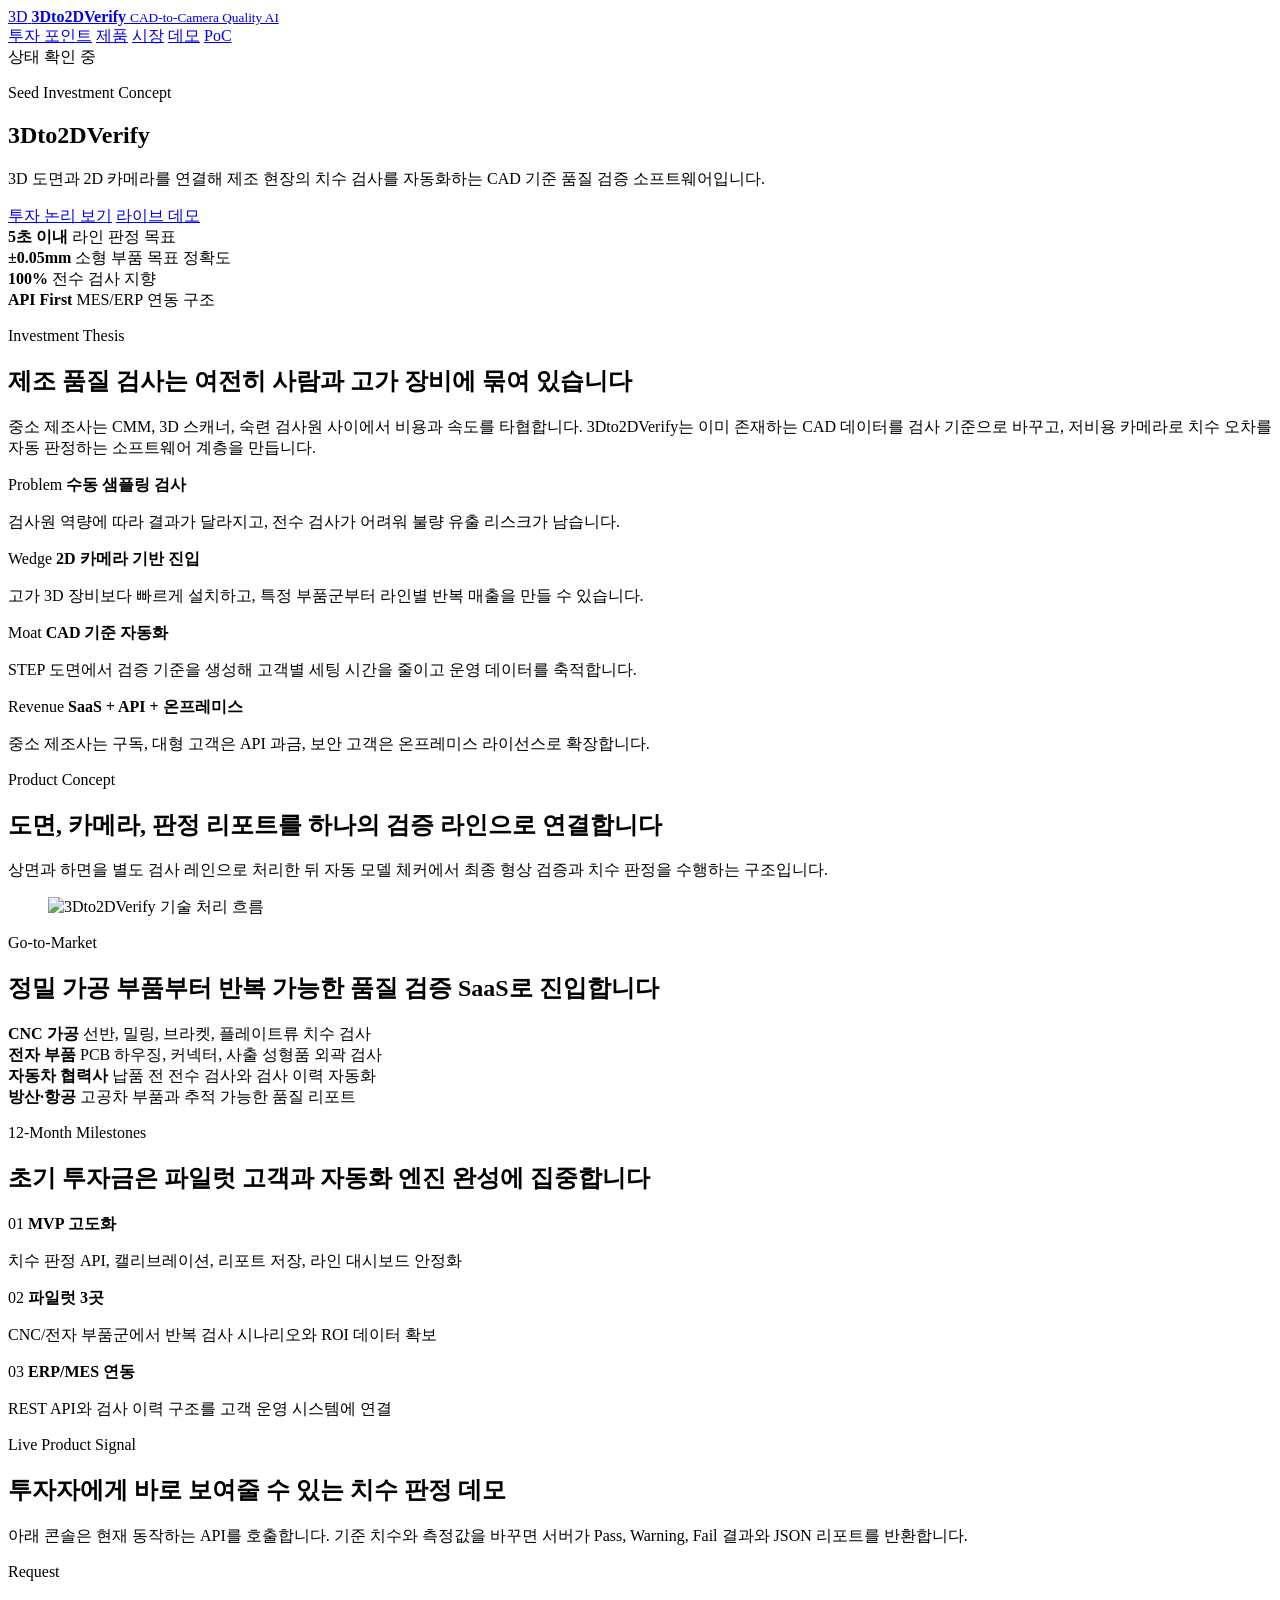
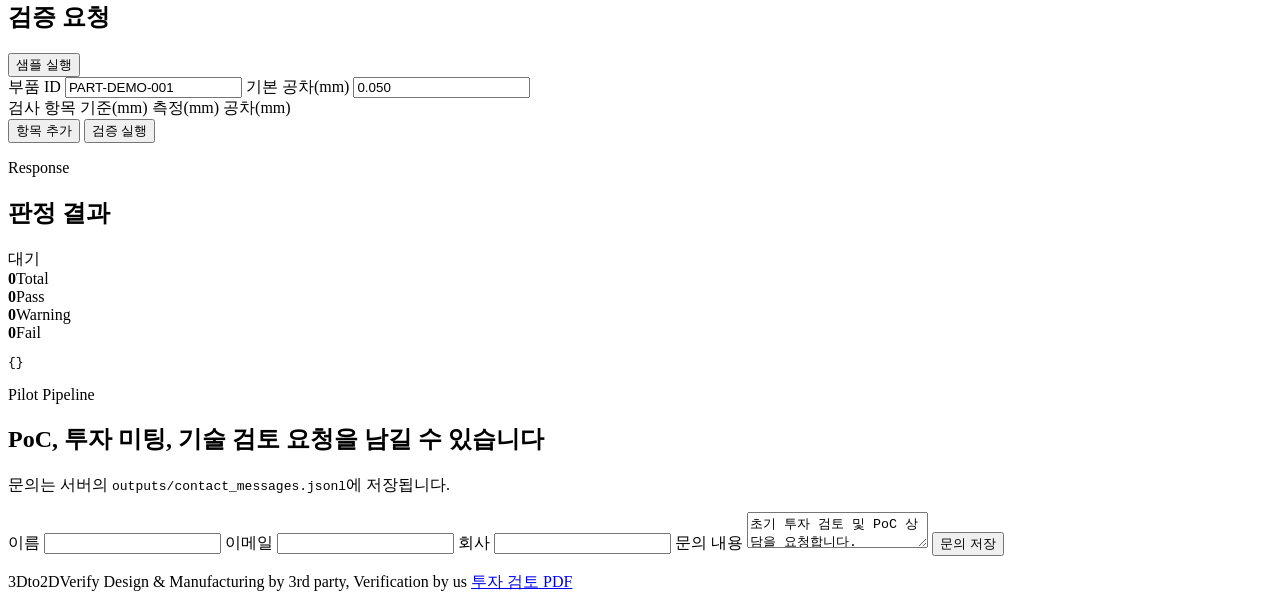
==== web/index.html @ 89f02809 "Add Render deployment web service" ====
<!doctype html>
<html lang="ko">
  <head>
    <meta charset="utf-8" />
    <meta name="viewport" content="width=device-width, initial-scale=1" />
    <title>3Dto2DVerify | 초기 투자 컨셉</title>
    <meta
      name="description"
      content="3D CAD와 2D 카메라를 연결해 제조 품질 검사를 자동화하는 초기 투자용 회사 컨셉 페이지"
    />
    <link rel="stylesheet" href="/static/styles.css" />
  </head>
  <body>
    <header class="topbar">
      <a class="brand" href="/" aria-label="3Dto2DVerify 홈">
        <span class="brand-mark">3D</span>
        <span>
          <strong>3Dto2DVerify</strong>
          <small>CAD-to-Camera Quality AI</small>
        </span>
      </a>
      <nav class="nav">
        <a href="#thesis">투자 포인트</a>
        <a href="#product">제품</a>
        <a href="#market">시장</a>
        <a href="#demo">데모</a>
        <a href="#contact">PoC</a>
      </nav>
      <div class="status-pill" id="serviceStatus">상태 확인 중</div>
    </header>

    <main>
      <section class="hero">
        <div class="hero-content">
          <p class="eyebrow">Seed Investment Concept</p>
          <h1>3Dto2DVerify</h1>
          <p class="hero-copy">
            3D 도면과 2D 카메라를 연결해 제조 현장의 치수 검사를 자동화하는
            CAD 기준 품질 검증 소프트웨어입니다.
          </p>
          <div class="hero-actions">
            <a class="primary-link" href="#thesis">투자 논리 보기</a>
            <a class="secondary-link" href="#demo">라이브 데모</a>
          </div>
        </div>
        <div class="hero-metrics" aria-label="핵심 투자 지표">
          <div>
            <strong>5초 이내</strong>
            <span>라인 판정 목표</span>
          </div>
          <div>
            <strong>±0.05mm</strong>
            <span>소형 부품 목표 정확도</span>
          </div>
          <div>
            <strong>100%</strong>
            <span>전수 검사 지향</span>
          </div>
          <div>
            <strong>API First</strong>
            <span>MES/ERP 연동 구조</span>
          </div>
        </div>
      </section>

      <section class="thesis-section" id="thesis">
        <div class="section-copy">
          <p class="eyebrow">Investment Thesis</p>
          <h2>제조 품질 검사는 여전히 사람과 고가 장비에 묶여 있습니다</h2>
          <p>
            중소 제조사는 CMM, 3D 스캐너, 숙련 검사원 사이에서 비용과 속도를 타협합니다.
            3Dto2DVerify는 이미 존재하는 CAD 데이터를 검사 기준으로 바꾸고, 저비용 카메라로
            치수 오차를 자동 판정하는 소프트웨어 계층을 만듭니다.
          </p>
        </div>
        <div class="thesis-grid">
          <article class="thesis-card accent-blue">
            <span>Problem</span>
            <strong>수동 샘플링 검사</strong>
            <p>검사원 역량에 따라 결과가 달라지고, 전수 검사가 어려워 불량 유출 리스크가 남습니다.</p>
          </article>
          <article class="thesis-card accent-green">
            <span>Wedge</span>
            <strong>2D 카메라 기반 진입</strong>
            <p>고가 3D 장비보다 빠르게 설치하고, 특정 부품군부터 라인별 반복 매출을 만들 수 있습니다.</p>
          </article>
          <article class="thesis-card accent-amber">
            <span>Moat</span>
            <strong>CAD 기준 자동화</strong>
            <p>STEP 도면에서 검증 기준을 생성해 고객별 세팅 시간을 줄이고 운영 데이터를 축적합니다.</p>
          </article>
          <article class="thesis-card accent-red">
            <span>Revenue</span>
            <strong>SaaS + API + 온프레미스</strong>
            <p>중소 제조사는 구독, 대형 고객은 API 과금, 보안 고객은 온프레미스 라이선스로 확장합니다.</p>
          </article>
        </div>
      </section>

      <section class="product-section" id="product">
        <div class="section-copy">
          <p class="eyebrow">Product Concept</p>
          <h2>도면, 카메라, 판정 리포트를 하나의 검증 라인으로 연결합니다</h2>
          <p>
            상면과 하면을 별도 검사 레인으로 처리한 뒤 자동 모델 체커에서 최종 형상 검증과
            치수 판정을 수행하는 구조입니다.
          </p>
        </div>
        <figure class="flow-image">
          <img src="/assets/tech_overview.png" alt="3Dto2DVerify 기술 처리 흐름" />
        </figure>
      </section>

      <section class="market-section" id="market">
        <div class="market-header">
          <p class="eyebrow">Go-to-Market</p>
          <h2>정밀 가공 부품부터 반복 가능한 품질 검증 SaaS로 진입합니다</h2>
        </div>
        <div class="market-grid">
          <article>
            <strong>CNC 가공</strong>
            <span>선반, 밀링, 브라켓, 플레이트류 치수 검사</span>
          </article>
          <article>
            <strong>전자 부품</strong>
            <span>PCB 하우징, 커넥터, 사출 성형품 외곽 검사</span>
          </article>
          <article>
            <strong>자동차 협력사</strong>
            <span>납품 전 전수 검사와 검사 이력 자동화</span>
          </article>
          <article>
            <strong>방산·항공</strong>
            <span>고공차 부품과 추적 가능한 품질 리포트</span>
          </article>
        </div>
      </section>

      <section class="strategy-section">
        <div class="strategy-card">
          <p class="eyebrow">12-Month Milestones</p>
          <h2>초기 투자금은 파일럿 고객과 자동화 엔진 완성에 집중합니다</h2>
          <div class="milestone-list">
            <div>
              <span>01</span>
              <strong>MVP 고도화</strong>
              <p>치수 판정 API, 캘리브레이션, 리포트 저장, 라인 대시보드 안정화</p>
            </div>
            <div>
              <span>02</span>
              <strong>파일럿 3곳</strong>
              <p>CNC/전자 부품군에서 반복 검사 시나리오와 ROI 데이터 확보</p>
            </div>
            <div>
              <span>03</span>
              <strong>ERP/MES 연동</strong>
              <p>REST API와 검사 이력 구조를 고객 운영 시스템에 연결</p>
            </div>
          </div>
        </div>
      </section>

      <section class="demo-section" id="demo">
        <div class="section-copy">
          <p class="eyebrow">Live Product Signal</p>
          <h2>투자자에게 바로 보여줄 수 있는 치수 판정 데모</h2>
          <p>
            아래 콘솔은 현재 동작하는 API를 호출합니다. 기준 치수와 측정값을 바꾸면
            서버가 Pass, Warning, Fail 결과와 JSON 리포트를 반환합니다.
          </p>
        </div>

        <div class="console-grid">
          <section class="panel input-panel" aria-labelledby="inputTitle">
            <div class="panel-head">
              <div>
                <p class="eyebrow">Request</p>
                <h2 id="inputTitle">검증 요청</h2>
              </div>
              <button type="button" class="ghost-button" id="sampleButton">샘플 실행</button>
            </div>

            <form id="verifyForm" class="verify-form">
              <div class="field-row">
                <label>
                  부품 ID
                  <input id="partId" name="partId" value="PART-DEMO-001" autocomplete="off" />
                </label>
                <label>
                  기본 공차(mm)
                  <input id="tolerance" name="tolerance" type="number" min="0.001" step="0.001" value="0.050" />
                </label>
              </div>

              <div class="dimension-table" role="table" aria-label="검증 치수 목록">
                <div class="dimension-row dimension-header" role="row">
                  <span>검사 항목</span>
                  <span>기준(mm)</span>
                  <span>측정(mm)</span>
                  <span>공차(mm)</span>
                </div>
                <div id="dimensionRows"></div>
              </div>

              <div class="button-row">
                <button type="button" class="secondary-button" id="addRowButton">항목 추가</button>
                <button type="submit" class="primary-button">검증 실행</button>
              </div>
            </form>
          </section>

          <section class="panel result-panel" aria-labelledby="resultTitle">
            <div class="panel-head">
              <div>
                <p class="eyebrow">Response</p>
                <h2 id="resultTitle">판정 결과</h2>
              </div>
              <span class="verdict-badge" id="overallBadge">대기</span>
            </div>

            <div class="summary-grid" id="summaryGrid">
              <div><strong>0</strong><span>Total</span></div>
              <div><strong>0</strong><span>Pass</span></div>
              <div><strong>0</strong><span>Warning</span></div>
              <div><strong>0</strong><span>Fail</span></div>
            </div>

            <div class="result-list" id="resultList" aria-live="polite"></div>
            <pre class="json-view" id="jsonView">{}</pre>
          </section>
        </div>
      </section>

      <section class="contact-section" id="contact">
        <div class="section-copy">
          <p class="eyebrow">Pilot Pipeline</p>
          <h2>PoC, 투자 미팅, 기술 검토 요청을 남길 수 있습니다</h2>
          <p>문의는 서버의 <code>outputs/contact_messages.jsonl</code>에 저장됩니다.</p>
        </div>
        <form class="contact-form" id="contactForm">
          <label>
            이름
            <input id="contactName" required />
          </label>
          <label>
            이메일
            <input id="contactEmail" type="email" required />
          </label>
          <label>
            회사
            <input id="contactCompany" />
          </label>
          <label>
            문의 내용
            <textarea id="contactMessage" required>초기 투자 검토 및 PoC 상담을 요청합니다.</textarea>
          </label>
          <button type="submit" class="primary-button">문의 저장</button>
          <p class="form-note" id="contactResult" aria-live="polite"></p>
        </form>
      </section>
    </main>

    <footer>
      <span>3Dto2DVerify</span>
      <span>Design &amp; Manufacturing by 3rd party, Verification by us</span>
      <a href="/assets/solution.pdf">투자 검토 PDF</a>
    </footer>

    <script src="/static/app.js"></script>
  </body>
</html>
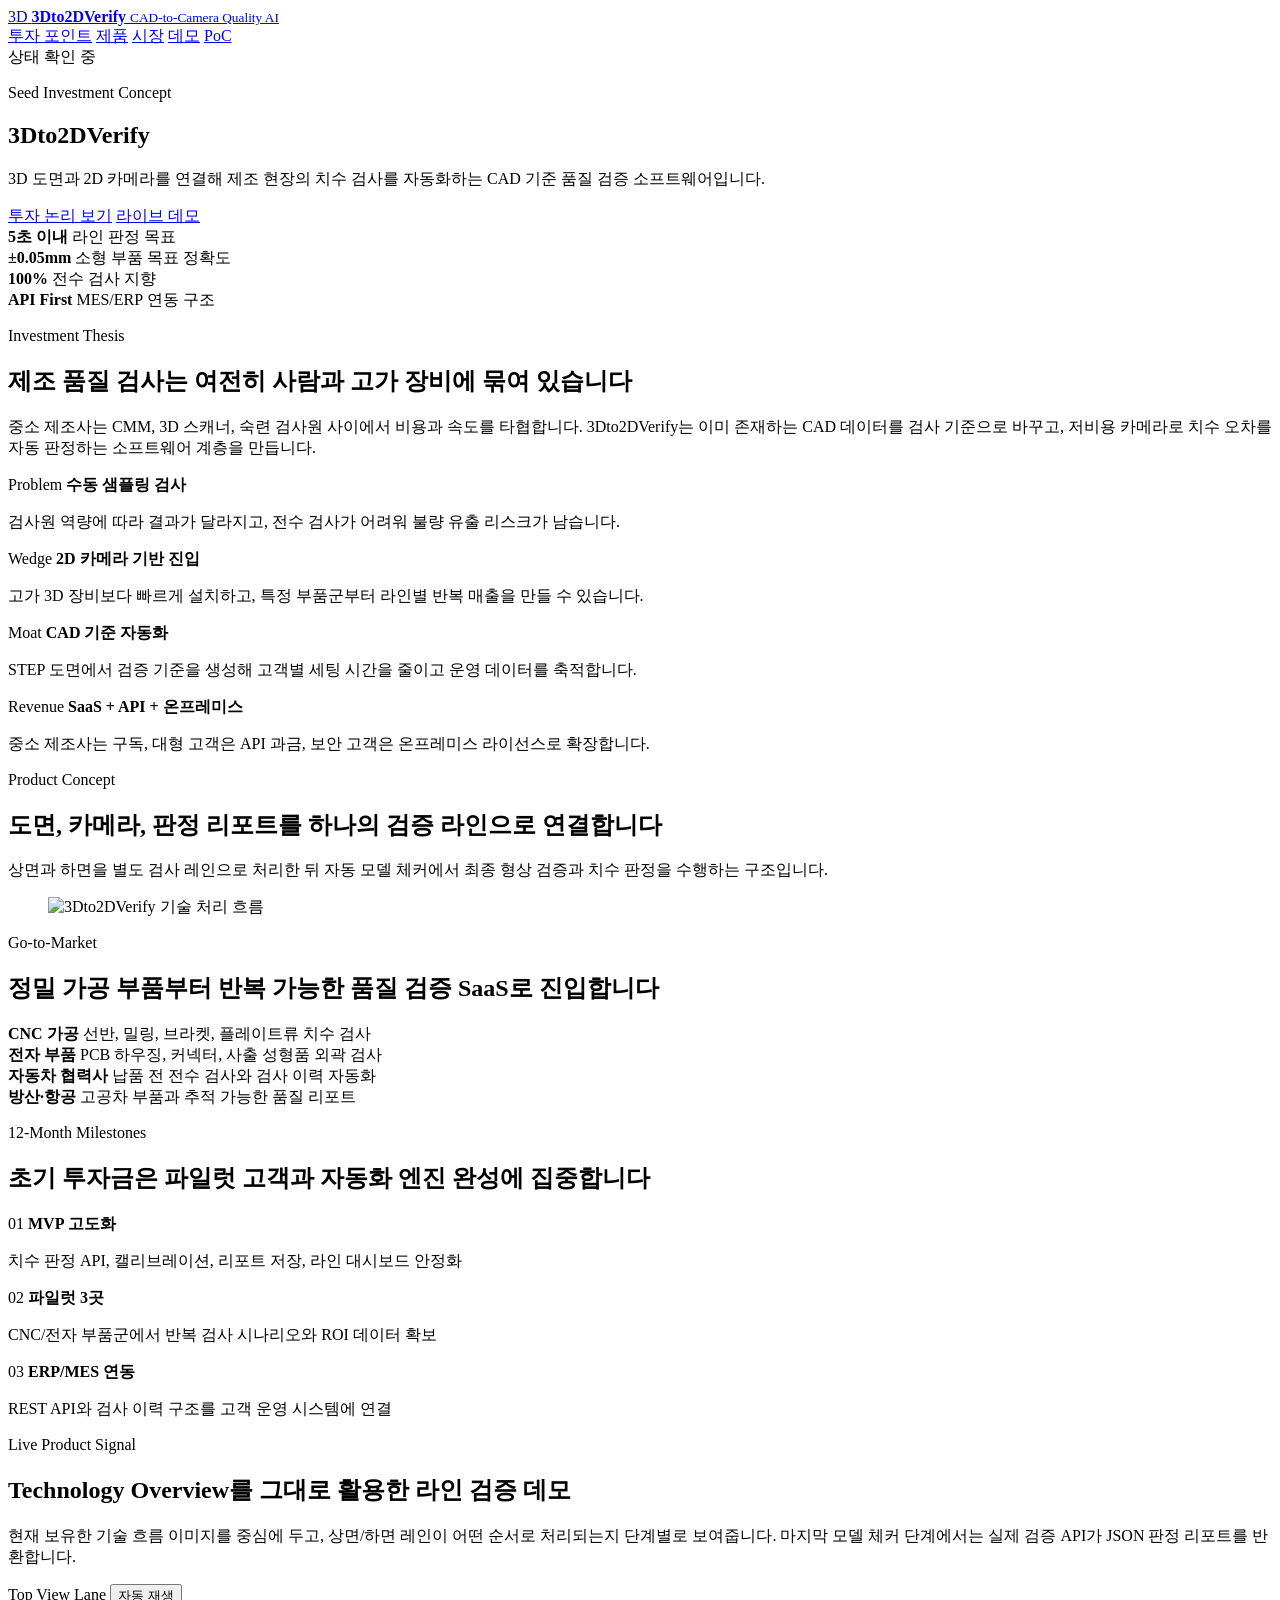
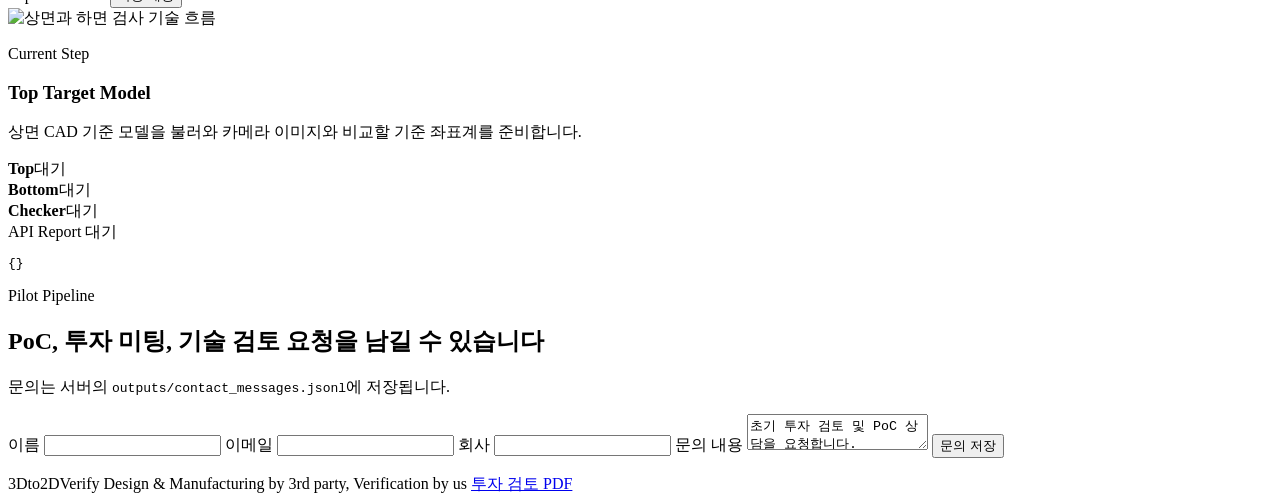
==== commit d1cdc18e: "Build technology overview live demo" ====
--- a/web/index.html
+++ b/web/index.html
@@ -163,71 +163,51 @@
       <section class="demo-section" id="demo">
         <div class="section-copy">
           <p class="eyebrow">Live Product Signal</p>
-          <h2>투자자에게 바로 보여줄 수 있는 치수 판정 데모</h2>
+          <h2>Technology Overview를 그대로 활용한 라인 검증 데모</h2>
           <p>
-            아래 콘솔은 현재 동작하는 API를 호출합니다. 기준 치수와 측정값을 바꾸면
-            서버가 Pass, Warning, Fail 결과와 JSON 리포트를 반환합니다.
-          </p>
-        </div>
-
-        <div class="console-grid">
-          <section class="panel input-panel" aria-labelledby="inputTitle">
-            <div class="panel-head">
-              <div>
-                <p class="eyebrow">Request</p>
-                <h2 id="inputTitle">검증 요청</h2>
-              </div>
-              <button type="button" class="ghost-button" id="sampleButton">샘플 실행</button>
-            </div>
-
-            <form id="verifyForm" class="verify-form">
-              <div class="field-row">
-                <label>
-                  부품 ID
-                  <input id="partId" name="partId" value="PART-DEMO-001" autocomplete="off" />
-                </label>
-                <label>
-                  기본 공차(mm)
-                  <input id="tolerance" name="tolerance" type="number" min="0.001" step="0.001" value="0.050" />
-                </label>
-              </div>
-
-              <div class="dimension-table" role="table" aria-label="검증 치수 목록">
-                <div class="dimension-row dimension-header" role="row">
-                  <span>검사 항목</span>
-                  <span>기준(mm)</span>
-                  <span>측정(mm)</span>
-                  <span>공차(mm)</span>
-                </div>
-                <div id="dimensionRows"></div>
-              </div>
-
-              <div class="button-row">
-                <button type="button" class="secondary-button" id="addRowButton">항목 추가</button>
-                <button type="submit" class="primary-button">검증 실행</button>
-              </div>
-            </form>
+            현재 보유한 기술 흐름 이미지를 중심에 두고, 상면/하면 레인이 어떤 순서로
+            처리되는지 단계별로 보여줍니다. 마지막 모델 체커 단계에서는 실제 검증 API가
+            JSON 판정 리포트를 반환합니다.
+          </p>
+        </div>
+
+        <div class="overview-demo">
+          <section class="overview-stage" aria-label="Technology Overview Live Demo">
+            <div class="stage-toolbar">
+              <span class="lane-badge" id="demoLaneBadge">Top View Lane</span>
+              <button type="button" class="ghost-button" id="playDemoButton">자동 재생</button>
+            </div>
+
+            <div class="overview-frame" id="overviewFrame">
+              <img src="/assets/tech_overview.png" alt="상면과 하면 검사 기술 흐름" />
+              <div class="scan-window" id="scanWindow"></div>
+              <div class="focus-marker" id="focusMarker"></div>
+            </div>
+
+            <div class="step-strip" id="stepStrip" aria-label="검증 단계 선택"></div>
           </section>
 
-          <section class="panel result-panel" aria-labelledby="resultTitle">
-            <div class="panel-head">
-              <div>
-                <p class="eyebrow">Response</p>
-                <h2 id="resultTitle">판정 결과</h2>
-              </div>
+          <aside class="demo-panel">
+            <p class="eyebrow">Current Step</p>
+            <h3 id="demoStepTitle">Top Target Model</h3>
+            <p id="demoStepBody">상면 CAD 기준 모델을 불러와 카메라 이미지와 비교할 기준 좌표계를 준비합니다.</p>
+
+            <div class="demo-progress" aria-label="데모 진행률">
+              <span id="demoProgressBar"></span>
+            </div>
+
+            <div class="inspection-metrics" id="inspectionMetrics">
+              <div><strong>Top</strong><span>대기</span></div>
+              <div><strong>Bottom</strong><span>대기</span></div>
+              <div><strong>Checker</strong><span>대기</span></div>
+            </div>
+
+            <div class="live-report-head">
+              <span>API Report</span>
               <span class="verdict-badge" id="overallBadge">대기</span>
             </div>
-
-            <div class="summary-grid" id="summaryGrid">
-              <div><strong>0</strong><span>Total</span></div>
-              <div><strong>0</strong><span>Pass</span></div>
-              <div><strong>0</strong><span>Warning</span></div>
-              <div><strong>0</strong><span>Fail</span></div>
-            </div>
-
-            <div class="result-list" id="resultList" aria-live="polite"></div>
             <pre class="json-view" id="jsonView">{}</pre>
-          </section>
+          </aside>
         </div>
       </section>
 
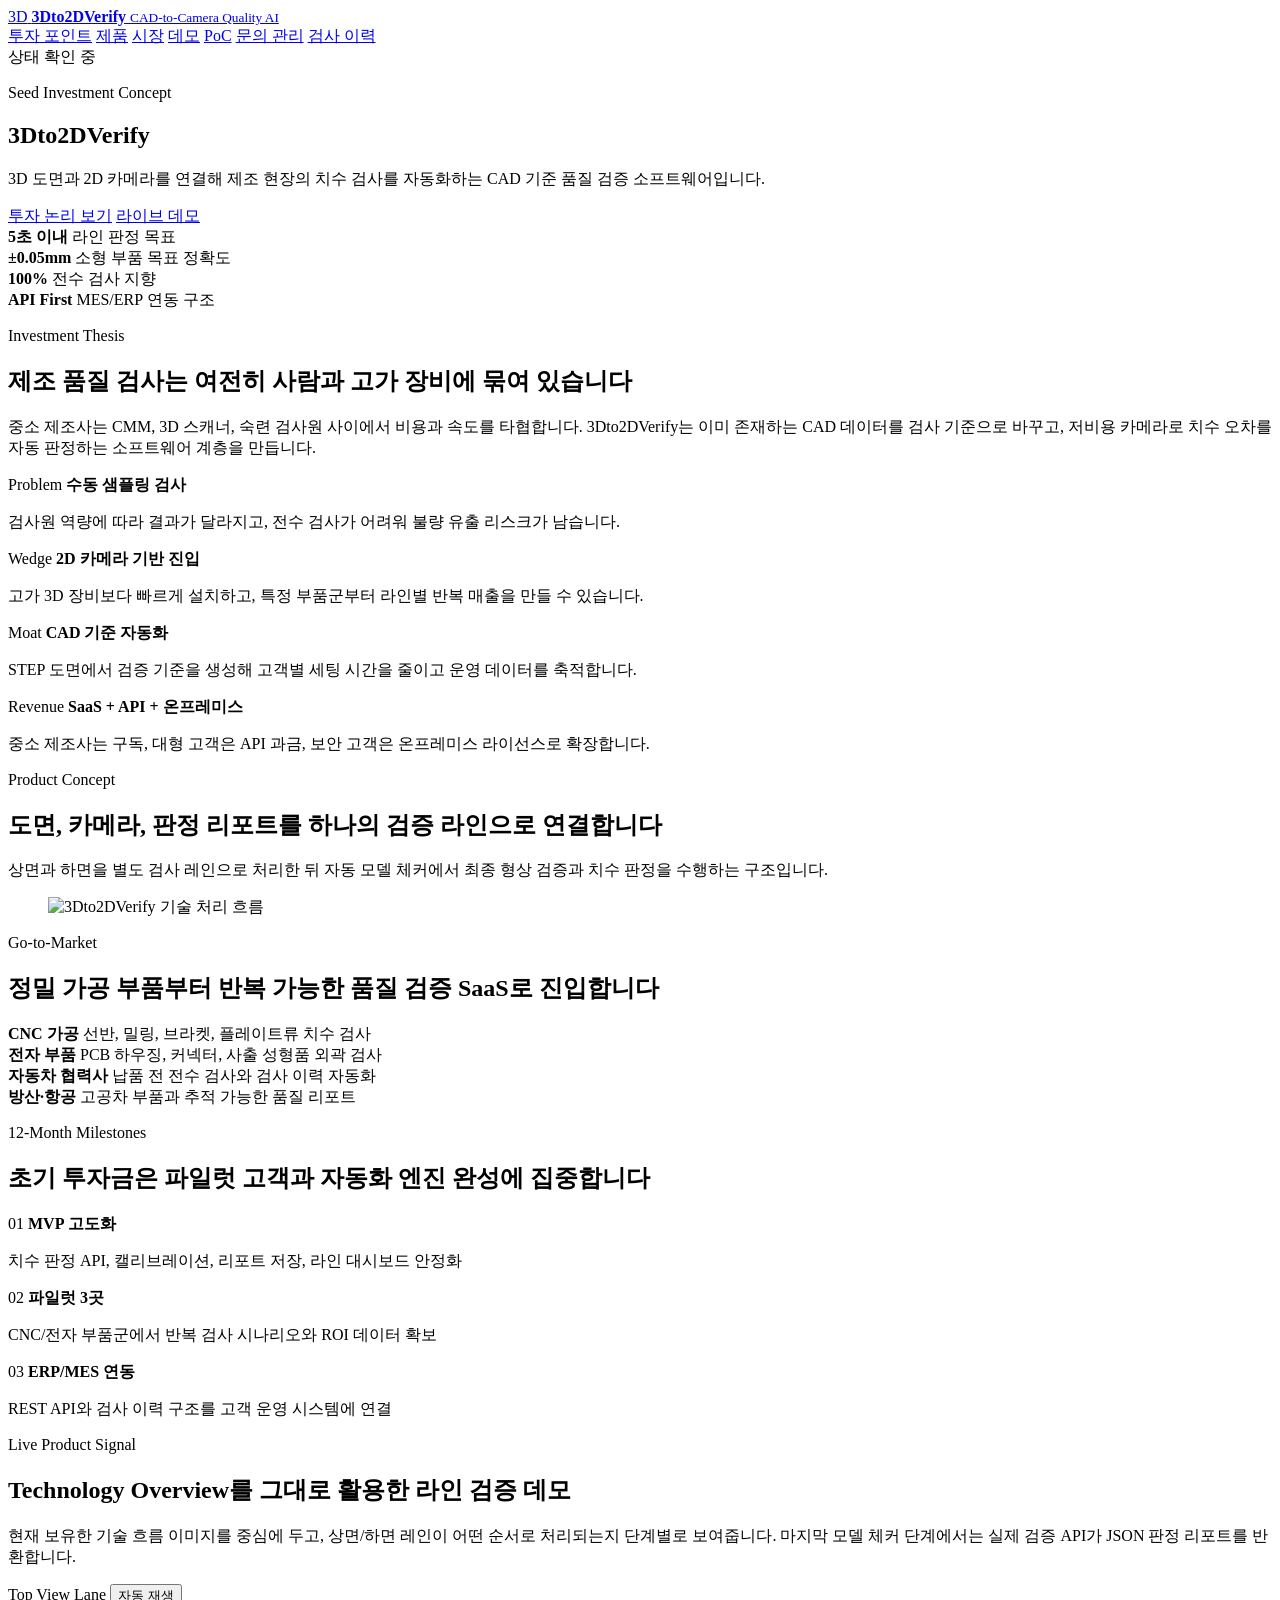
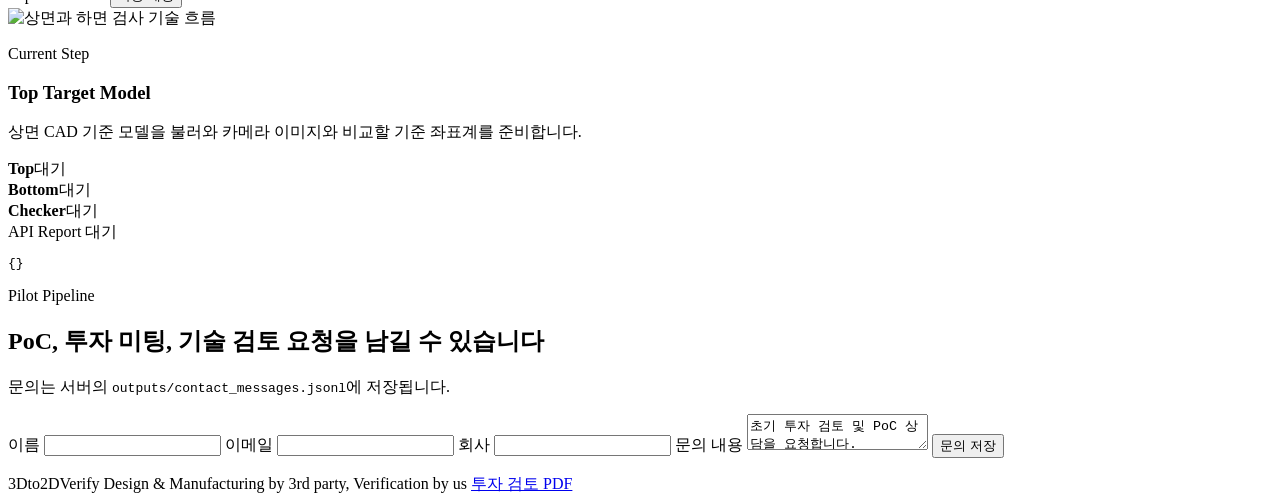
==== commit 2da6314c: "Add inspection history page and backend Co-Authored-By: Claude Sonnet 4.6 <noreply@anthropic.com>" ====
--- a/web/index.html
+++ b/web/index.html
@@ -25,6 +25,8 @@
         <a href="#market">시장</a>
         <a href="#demo">데모</a>
         <a href="#contact">PoC</a>
+        <a href="/admin/contacts">문의 관리</a>
+        <a href="/admin/history">검사 이력</a>
       </nav>
       <div class="status-pill" id="serviceStatus">상태 확인 중</div>
     </header>
